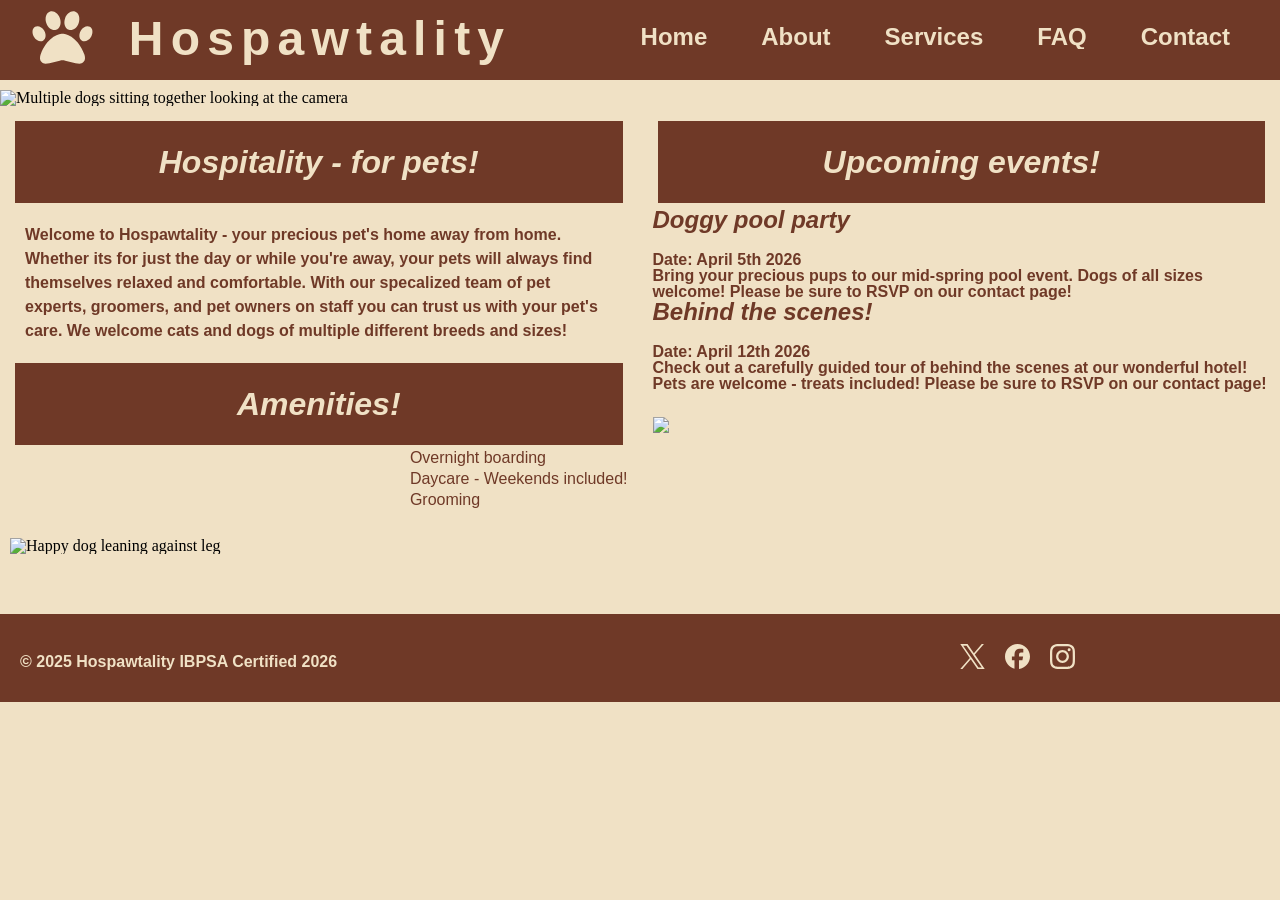
==== index.html @ c70fa0e0 "Rename Index.html to index.html" ====
<!DOCTYPE HTML>
<html lang =  "en">
    <head>
    <meta charset="UTF-8">
    <meta name="viewport" content="width=device-width, initial-scale=1.0">
    <meta name="description" content="Hospawtality is a homely resort for your little furry friends to relax and feel safe while you're away.">
    <meta name="robots" content="index, follow">
    <meta name="keywords" content="pet, dog, cat, hotel, animal, pets, boarding">
    <meta name="author" content="Ashley Flores">
    <link rel="stylesheet" href="index.css">
    <title>Hospawtality</title>
    </head>
    <header>
        <h1>Hospawtality</h1>
        <nav class="nav">
             <input type="checkbox" id="menu-toggle" />
            <label for="menu-toggle" class="menu-icon">
                <svg xmlns="http://www.w3.org/2000/svg" viewBox="0 0 640 640" fill ="#f0e1c5"><!--!Font Awesome Free v7.2.0 by @fontawesome - https://fontawesome.com License - https://fontawesome.com/license/free Copyright 2026 Fonticons, Inc.--><path d="M298.5 156.9C312.8 199.8 298.2 243.1 265.9 253.7C233.6 264.3 195.8 238.1 181.5 195.2C167.2 152.3 181.8 109 214.1 98.4C246.4 87.8 284.2 114 298.5 156.9zM164.4 262.6C183.3 295 178.7 332.7 154.2 346.7C129.7 360.7 94.5 345.8 75.7 313.4C56.9 281 61.4 243.3 85.9 229.3C110.4 215.3 145.6 230.2 164.4 262.6zM133.2 465.2C185.6 323.9 278.7 288 320 288C361.3 288 454.4 323.9 506.8 465.2C510.4 474.9 512 485.3 512 495.7L512 497.3C512 523.1 491.1 544 465.3 544C453.8 544 442.4 542.6 431.3 539.8L343.3 517.8C328 514 312 514 296.7 517.8L208.7 539.8C197.6 542.6 186.2 544 174.7 544C148.9 544 128 523.1 128 497.3L128 495.7C128 485.3 129.6 474.9 133.2 465.2zM485.8 346.7C461.3 332.7 456.7 295 475.6 262.6C494.5 230.2 529.6 215.3 554.1 229.3C578.6 243.3 583.2 281 564.3 313.4C545.4 345.8 510.3 360.7 485.8 346.7zM374.1 253.7C341.8 243.1 327.2 199.8 341.5 156.9C355.8 114 393.6 87.8 425.9 98.4C458.2 109 472.8 152.3 458.5 195.2C444.2 238.1 406.4 264.3 374.1 253.7z"/></svg>
            </label>
            <ul class="menu">
                <li><a href="Index.html">Home</a></li>
                <li><a href="about.html">About</a></li>
                <li><a href="services.html">Services</a></li>
                <li><a href="FAQ.html">FAQ</a></li>
                <li><a href="contact.html">Contact</a></li>
            </ul>
        </nav>
    </header>
    <body>
        <img src ="Photos/Multiple Dogs.jpeg" alt = "Multiple dogs sitting together looking at the camera" id="bannerimg">
        <section id ="bodycontent">
            <section id="maincontent">
                <section id="introduction">
                    <h2>Hospitality - for <em>pets!</em></h2>
                    <p>Welcome to Hospawtality - your precious pet's home away from home. Whether its for just the day or while you're away, your pets will always find themselves relaxed and comfortable. With our specalized team of pet experts, groomers, and pet owners on staff you can trust us with your pet's care. We welcome cats and dogs of multiple different breeds and sizes!</p>
                </section>
                <section id ="amenities">
                    <h2>Amenities!</h2>
                    <ul>
                        <li>Overnight boarding</li>
                        <li>Daycare - Weekends included!</li>
                        <li>Grooming</li>
                    </ul>
                    <img src ="Photos/Happy_Dog.jpeg" alt ="Happy dog leaning against leg">
                </section>
                <section id="events">
                    <h2>Upcoming events!</h2>
                        <section class="eventweek">
                        <h3>Doggy pool party</h3>
                        <p><strong>Date:</strong> April 5th 2026</p>
                        <p>Bring your precious pups to our mid-spring pool event. Dogs of all sizes welcome! Please be sure to RSVP on our contact page!</p>
                        </section>
                        <section id="eventweek">
                        <h3>Behind the scenes!</h3>
                        <p><strong>Date:</strong> April 12th 2026</p>
                        <p>Check out a carefully guided tour of behind the scenes at our wonderful hotel! Pets are welcome - treats included! Please be sure to RSVP on our contact page!</p>
                        <img src="Photos/Content_Cat.jpeg" alt"Content cat in lap being petted">
                        </section>
                </section>
            </section>
        </section>
    </body>
    <footer>
        <p>&copy; 2025 Hospawtality IBPSA Certified 2026</p>
        <ul>
        <li><svg role="img" viewBox="0 0 24 24" xmlns="http://www.w3.org/2000/svg" fill ="#f0e1c5"><title>X</title><path d="M14.234 10.162 22.977 0h-2.072l-7.591 8.824L7.251 0H.258l9.168 13.343L.258 24H2.33l8.016-9.318L16.749 24h6.993zm-2.837 3.299-.929-1.329L3.076 1.56h3.182l5.965 8.532.929 1.329 7.754 11.09h-3.182z"/></svg></li>
        <li><svg role="img" viewBox="0 0 24 24" xmlns="http://www.w3.org/2000/svg" fill ="#f0e1c5"><title>Facebook</title><path d="M9.101 23.691v-7.98H6.627v-3.667h2.474v-1.58c0-4.085 1.848-5.978 5.858-5.978.401 0 .955.042 1.468.103a8.68 8.68 0 0 1 1.141.195v3.325a8.623 8.623 0 0 0-.653-.036 26.805 26.805 0 0 0-.733-.009c-.707 0-1.259.096-1.675.309a1.686 1.686 0 0 0-.679.622c-.258.42-.374.995-.374 1.752v1.297h3.919l-.386 2.103-.287 1.564h-3.246v8.245C19.396 23.238 24 18.179 24 12.044c0-6.627-5.373-12-12-12s-12 5.373-12 12c0 5.628 3.874 10.35 9.101 11.647Z"/></svg></li>
        <li><svg role="img" viewBox="0 0 24 24" xmlns="http://www.w3.org/2000/svg" fill ="#f0e1c5"><title>Instagram</title><path d="M7.0301.084c-1.2768.0602-2.1487.264-2.911.5634-.7888.3075-1.4575.72-2.1228 1.3877-.6652.6677-1.075 1.3368-1.3802 2.127-.2954.7638-.4956 1.6365-.552 2.914-.0564 1.2775-.0689 1.6882-.0626 4.947.0062 3.2586.0206 3.6671.0825 4.9473.061 1.2765.264 2.1482.5635 2.9107.308.7889.72 1.4573 1.388 2.1228.6679.6655 1.3365 1.0743 2.1285 1.38.7632.295 1.6361.4961 2.9134.552 1.2773.056 1.6884.069 4.9462.0627 3.2578-.0062 3.668-.0207 4.9478-.0814 1.28-.0607 2.147-.2652 2.9098-.5633.7889-.3086 1.4578-.72 2.1228-1.3881.665-.6682 1.0745-1.3378 1.3795-2.1284.2957-.7632.4966-1.636.552-2.9124.056-1.2809.0692-1.6898.063-4.948-.0063-3.2583-.021-3.6668-.0817-4.9465-.0607-1.2797-.264-2.1487-.5633-2.9117-.3084-.7889-.72-1.4568-1.3876-2.1228C21.2982 1.33 20.628.9208 19.8378.6165 19.074.321 18.2017.1197 16.9244.0645 15.6471.0093 15.236-.005 11.977.0014 8.718.0076 8.31.0215 7.0301.0839m.1402 21.6932c-1.17-.0509-1.8053-.2453-2.2287-.408-.5606-.216-.96-.4771-1.3819-.895-.422-.4178-.6811-.8186-.9-1.378-.1644-.4234-.3624-1.058-.4171-2.228-.0595-1.2645-.072-1.6442-.079-4.848-.007-3.2037.0053-3.583.0607-4.848.05-1.169.2456-1.805.408-2.2282.216-.5613.4762-.96.895-1.3816.4188-.4217.8184-.6814 1.3783-.9003.423-.1651 1.0575-.3614 2.227-.4171 1.2655-.06 1.6447-.072 4.848-.079 3.2033-.007 3.5835.005 4.8495.0608 1.169.0508 1.8053.2445 2.228.408.5608.216.96.4754 1.3816.895.4217.4194.6816.8176.9005 1.3787.1653.4217.3617 1.056.4169 2.2263.0602 1.2655.0739 1.645.0796 4.848.0058 3.203-.0055 3.5834-.061 4.848-.051 1.17-.245 1.8055-.408 2.2294-.216.5604-.4763.96-.8954 1.3814-.419.4215-.8181.6811-1.3783.9-.4224.1649-1.0577.3617-2.2262.4174-1.2656.0595-1.6448.072-4.8493.079-3.2045.007-3.5825-.006-4.848-.0608M16.953 5.5864A1.44 1.44 0 1 0 18.39 4.144a1.44 1.44 0 0 0-1.437 1.4424M5.8385 12.012c.0067 3.4032 2.7706 6.1557 6.173 6.1493 3.4026-.0065 6.157-2.7701 6.1506-6.1733-.0065-3.4032-2.771-6.1565-6.174-6.1498-3.403.0067-6.156 2.771-6.1496 6.1738M8 12.0077a4 4 0 1 1 4.008 3.9921A3.9996 3.9996 0 0 1 8 12.0077"/></svg></li>
        </ul>
    </footer>
</html>
---- index.css ----
/*Ashley Flores*/

/*CSS reset*/

/* http://meyerweb.com/eric/tools/css/reset/ 
   v2.0 | 20110126
   License: none (public domain)
*/

html, body, div, span, applet, object, iframe,
h1, h2, h3, h4, h5, h6, p, blockquote, pre,
a, abbr, acronym, address, big, cite, code,
del, dfn, em, img, ins, kbd, q, s, samp,
small, strike, strong, sub, sup, tt, var,
b, u, i, center,
dl, dt, dd, ol, ul, li,
fieldset, form, label, legend,
table, caption, tbody, tfoot, thead, tr, th, td,
article, aside, canvas, details, embed, 
figure, figcaption, footer, header, hgroup, 
menu, nav, output, ruby, section, summary,
time, mark, audio, video {
	margin: 0;
	padding: 0;
	border: 0;
	font-size: 100%;
	font: inherit;
	vertical-align: baseline;
}
/* HTML5 display-role reset for older browsers */
article, aside, details, figcaption, figure, 
footer, header, hgroup, menu, nav, section {
	display: block;
}
body {
	line-height: 1;
}
ol, ul {
	list-style: none;
}
blockquote, q {
	quotes: none;
}
blockquote:before, blockquote:after,
q:before, q:after {
	content: '';
	content: none;
}
table {
	border-collapse: collapse;
	border-spacing: 0;
}

/*Code Start*/

@font-face {
  font-family: 'Mona Sans';
  src: url('Mona-Sans.woff2') format('woff2 supports variations'),
       url('Mona-Sans.woff2') format('woff2-variations'); 
  font-weight: 200 900; 
  font-stretch: 75% 125%;
}

@font-face {
  font-family: 'Hubot Sans';
  src: url('./fonts/Hubot-Sans.woff2') format('woff2 supports variations'),
       url('./fonts/Hubot-Sans.woff2') format('woff2-variations');
  font-weight: 200 900;
  font-stretch: 75% 125%;
}

:root {
    --primary-red: #6f3927;
    --primary-orange: #e19c5e;
    --cream: #f0e1c5;
}

html {
    background-color:var(--cream);
}

h1, h2, h3, li {
    font-family: 'Mona Sans', sans-serif;
    color:var(--primary-red);
}

h2, h3{
   font-style: italic;
}

p {
    font-family: 'Hubot Sans', sans-serif;
    color: var(--primary-red);
    font-weight: bold;
}

footer p{
   color: #f0e1c5;
}

@media only screen and (max-width: 768px) {

/* Nav bar start - Mobile */
.nav {
    position: relative;
    background: var(--primary-red);
    padding: 10px;
}

#menu-toggle {
    display: none;
}

.menu-icon {
    display: block;
    width: 30px;
    cursor: pointer;
}

.menu-icon  {
    margin: 6px 0;
    transition: 0.3s;
    padding-left:7px;
}

.menu {
    list-style: none;
    padding: 0;
    margin: 0;
    display: none;
    background: var(--primary-red);
}

.menu li {
    border-bottom: 1px solid var(--primary-red);
}

.menu li a {
    display: block;
    padding: 12px;
    color: var(--cream);
    text-decoration: none;
}

#menu-toggle:checked + .menu-icon + .menu {
    display: block;
}

header {
    position: relative;
}

h1 {
    position:absolute;
    z-index: 9999;
    color:var(--cream);
    top: 20px;
    left: 50%;
    transform: translateX(-50%);
    font-weight: bold;
    font-size: 1.5em;
    letter-spacing: .15em;
}

/* Nav bar end - Mobile */

 #bannerimg {
    width:100%;
    height:50%;
    padding-top:5px;
    padding-bottom: 2px;
 }


 h2 {
    display:block;
    background-color: var(--primary-red);
    color: var(--cream);
    text-align: center;
    font-weight: bold;
    font-size: 2em;
    padding: 20px;
    margin-bottom:10px;
 }

 em {
    font-style: italic;
    text-decoration: underline;
 }

 section img {
   display:none;
 }

 section p, ul, h3{
   margin: 10px;
 }

 section li{
   font-weight:bold;
   line-height: 2em;
 }

 section h3{
   font-weight:bold;
   font-size:1.5em;
 }

 strong {
    font-weight: bold;
 }

 footer {
    margin-top:50px;
    padding: 20px;
    font-size: .75em;
    text-align: left;
    display:grid;
    grid-template-columns: 3fr 1fr;
    background-color: #6f3927;
    color: #f0e1c5;
 }

 footer p{
    padding-top:20px;
 }

 footer ul{
    display:flex;
 }

 footer ul li{
    width:25px;
    padding:10px;
    height:auto;
    text-decoration: none;
 }

} 

@media only screen and (min-width: 768px) {

/* Nav bar start - Larger devices */

#menu-toggle{
   display: none;
}

#bannerimg{
   width:100%;
   height:50%;
   padding-top:10px;
}

nav {
   display:block;
   background-color: var(--primary-red);
   padding-bottom:30px;
}

nav ul {
   list-style-type: none;
   margin:0;
   padding:5;
   overflow:hidden;
   background-color:var(--primary-red);

}
ul{
   float:right;
}

ul li{
   display:inline;
   padding-bottom: 5px;
}

nav ul li a{
   font-size: 1.5em;
   text-decoration: none;
   text-align: center;
   color: var(--cream);
   padding: 25px;
   font-weight: bold;
}

ul li a:hover{
   color:var(--primary-orange);
}

header{
   background-color: var(--primary-red);
   padding: 25px;
}

h1 {
    position:absolute;
    z-index: 9999;
    color:var(--cream);
    top: 15px;
    left: 25%;
    transform: translateX(-50%);
    font-weight: bold;
    font-size: 3em;
    letter-spacing: .15em;
}

.menu-icon{
   position:absolute;
   display: block;
   width: 75px;
   cursor: pointer;
   transform: translateY(-25px);
}
/* Nav bar end - Larger devices */

 section h3{
   font-weight:bold;
   font-size:1.5em;
   padding-bottom: 20px;
 }

 #maincontent {
    display:grid;
    grid-template-columns: 1fr 1fr;
    grid-template-rows: auto auto;
    column-gap: 25px;
    padding: 10px;
 }

#introduction {
   grid-column: 1;
   grid-row: 1;
}

#amenities {
   grid-column: 1;
   grid-row: 2;
}  

#events {
   grid-column: 2;
   grid-row: 1 / span 2;
}

 section h2{
   display:block;
   background-color: var(--primary-red);
   color:var(--cream);
   padding:25px;
   text-align: center;
   font-size: 2em;
   font-weight: bold;
   border:5px solid var(--cream);
 }

 #amenities img{
   display: block;
   margin: 0 auto;
   width:100%;
   height:auto;
   padding-top:25px;
 }

 

 #introduction {
   display:flex;
   flex-direction:column;
 }

 #introduction p{
   padding:15px;
   line-height: 1.5em;
   font-size: 1em;
   text-align:left;
 }


 #amenities ul {
   width: fit-content;
   margin: 0 auto;
   display:block;

 }
 #amenities li{
   display:block;
 }


 #events {
   display:flex;
   flex-direction:column;
 }

 #events img{
   display: block;
   margin: 0 auto;
   width:100%;
   height:auto;
   padding-top:25px;
 }


footer {
    margin-top:50px;
    padding: 20px;
    font-size: 1em;
    text-align: left;
    display:grid;
    grid-template-columns: 3fr 1fr;
    background-color: #6f3927;
    color: var(--cream);
 }

 footer p{
    padding-top:20px;
 }

 footer ul{
    display:flex;
 }

 footer ul li{
    width:25px;
    padding:10px;
    height:auto;
    text-decoration: none;
 }


}
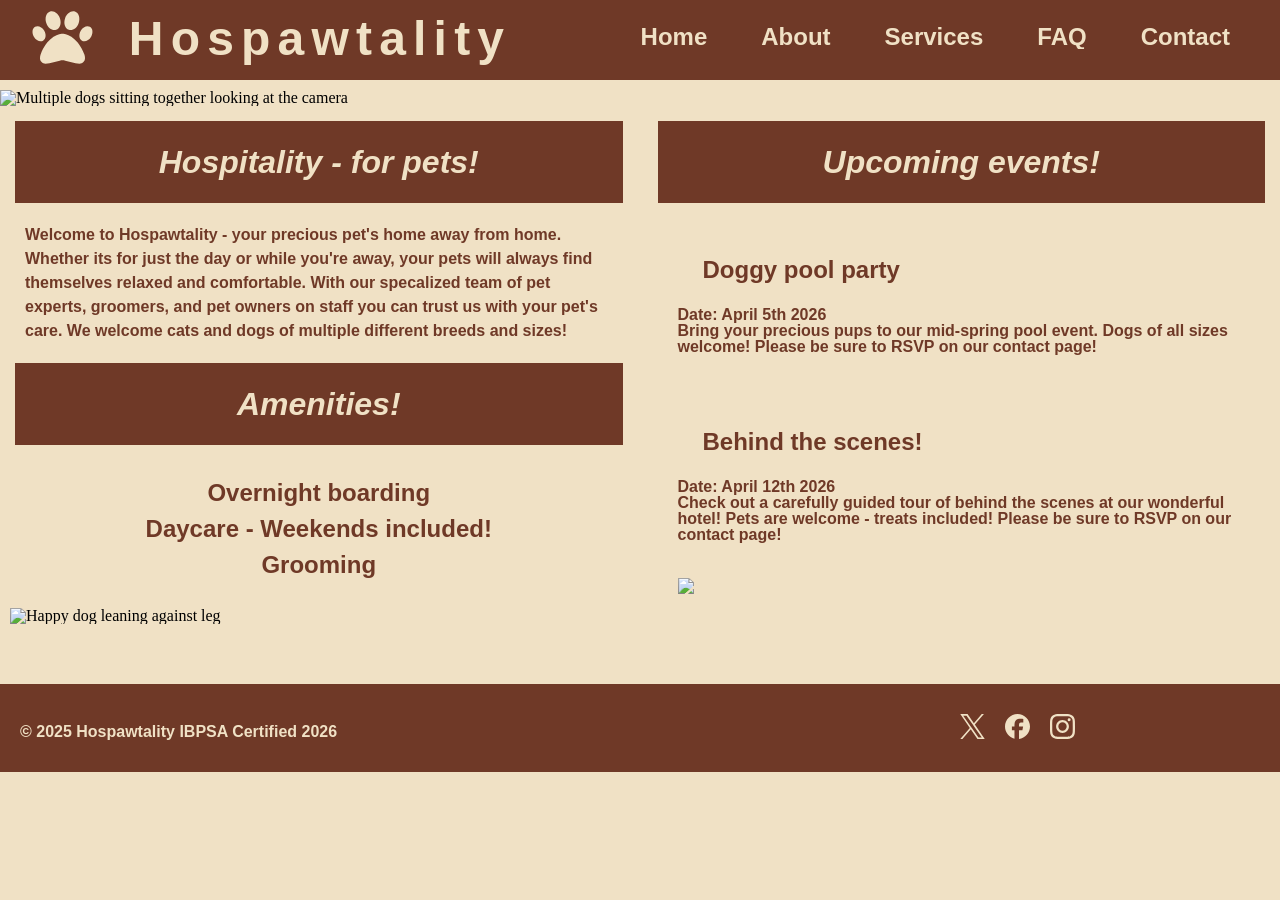
==== commit f14b29a8: "m" ====
--- a/index.html
+++ b/index.html
@@ -18,7 +18,7 @@
                 <svg xmlns="http://www.w3.org/2000/svg" viewBox="0 0 640 640" fill ="#f0e1c5"><!--!Font Awesome Free v7.2.0 by @fontawesome - https://fontawesome.com License - https://fontawesome.com/license/free Copyright 2026 Fonticons, Inc.--><path d="M298.5 156.9C312.8 199.8 298.2 243.1 265.9 253.7C233.6 264.3 195.8 238.1 181.5 195.2C167.2 152.3 181.8 109 214.1 98.4C246.4 87.8 284.2 114 298.5 156.9zM164.4 262.6C183.3 295 178.7 332.7 154.2 346.7C129.7 360.7 94.5 345.8 75.7 313.4C56.9 281 61.4 243.3 85.9 229.3C110.4 215.3 145.6 230.2 164.4 262.6zM133.2 465.2C185.6 323.9 278.7 288 320 288C361.3 288 454.4 323.9 506.8 465.2C510.4 474.9 512 485.3 512 495.7L512 497.3C512 523.1 491.1 544 465.3 544C453.8 544 442.4 542.6 431.3 539.8L343.3 517.8C328 514 312 514 296.7 517.8L208.7 539.8C197.6 542.6 186.2 544 174.7 544C148.9 544 128 523.1 128 497.3L128 495.7C128 485.3 129.6 474.9 133.2 465.2zM485.8 346.7C461.3 332.7 456.7 295 475.6 262.6C494.5 230.2 529.6 215.3 554.1 229.3C578.6 243.3 583.2 281 564.3 313.4C545.4 345.8 510.3 360.7 485.8 346.7zM374.1 253.7C341.8 243.1 327.2 199.8 341.5 156.9C355.8 114 393.6 87.8 425.9 98.4C458.2 109 472.8 152.3 458.5 195.2C444.2 238.1 406.4 264.3 374.1 253.7z"/></svg>
             </label>
             <ul class="menu">
-                <li><a href="Index.html">Home</a></li>
+                <li><a href="index.html">Home</a></li>
                 <li><a href="about.html">About</a></li>
                 <li><a href="services.html">Services</a></li>
                 <li><a href="FAQ.html">FAQ</a></li>
@@ -50,7 +50,7 @@
                         <p><strong>Date:</strong> April 5th 2026</p>
                         <p>Bring your precious pups to our mid-spring pool event. Dogs of all sizes welcome! Please be sure to RSVP on our contact page!</p>
                         </section>
-                        <section id="eventweek">
+                        <section class="eventweek">
                         <h3>Behind the scenes!</h3>
                         <p><strong>Date:</strong> April 12th 2026</p>
                         <p>Check out a carefully guided tour of behind the scenes at our wonderful hotel! Pets are welcome - treats included! Please be sure to RSVP on our contact page!</p>
--- a/index.css
+++ b/index.css
@@ -266,11 +266,11 @@
    background-color:var(--primary-red);
 
 }
-ul{
+nav ul{
    float:right;
 }
 
-ul li{
+nav ul li{
    display:inline;
    padding-bottom: 5px;
 }
@@ -362,7 +362,6 @@
    padding-top:25px;
  }
 
- 
 
  #introduction {
    display:flex;
@@ -376,15 +375,17 @@
    text-align:left;
  }
 
-
- #amenities ul {
-   width: fit-content;
-   margin: 0 auto;
-   display:block;
-
- }
- #amenities li{
-   display:block;
+ #amenities{
+   display:grid;
+   grid-template-rows: 1fr, 2fr, 3fr;
+ }
+
+ #amenities ul{
+   padding-top:25px;
+   font-weight: bold;
+   text-align: center;
+   font-size: 1.5em;
+   line-height: 1.5em;
  }
 
 
@@ -398,7 +399,16 @@
    margin: 0 auto;
    width:100%;
    height:auto;
-   padding-top:25px;
+   padding-top:35px;
+ }
+
+ .eventweek{
+   padding:25px;
+ }
+
+ #events .eventweek h3{
+   padding:25px;
+   font-style: normal;
  }
 
 
